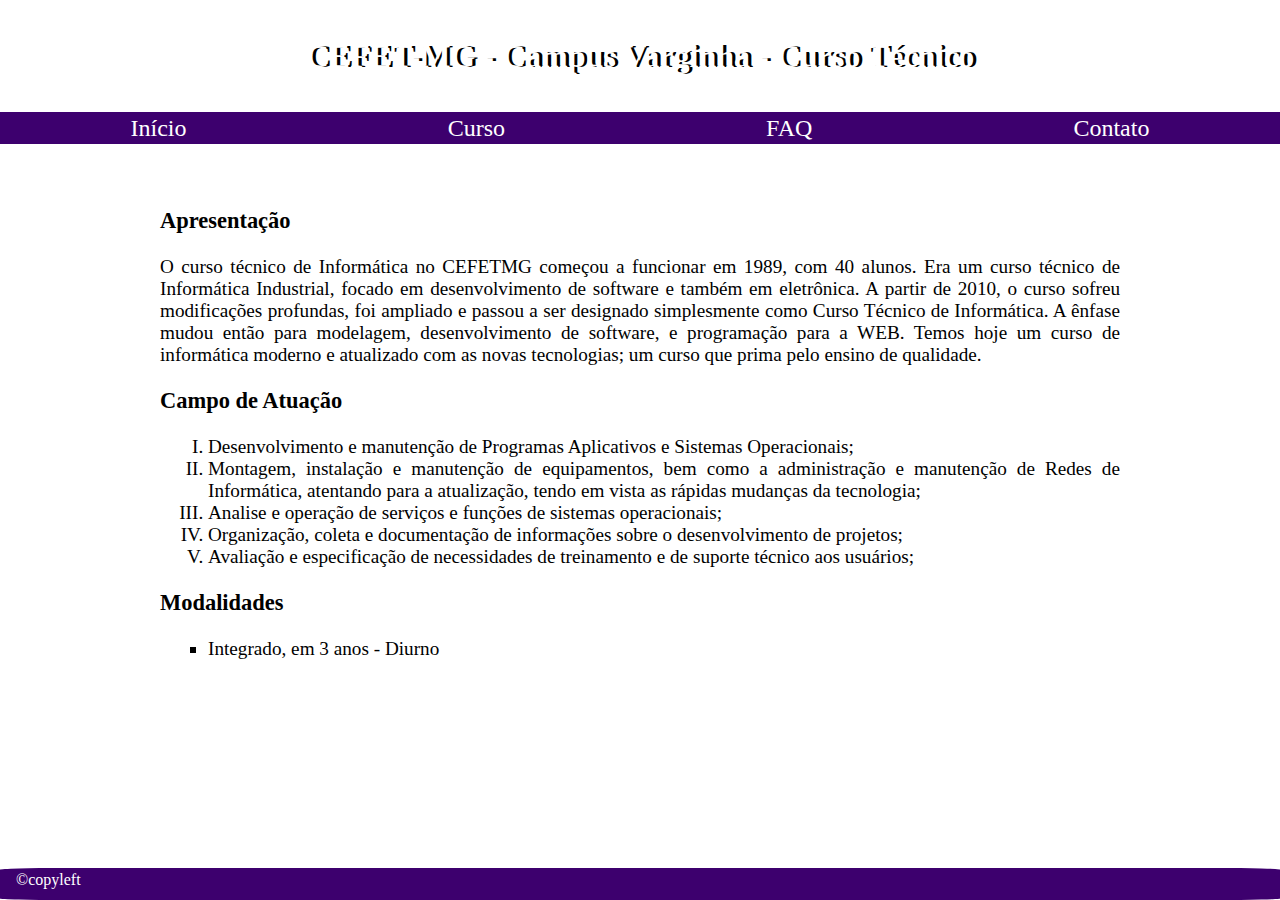
==== index.html @ 0734d25b "sucess" ====
<!DOCTYPE html>
<html lang="en">

<head>
    <meta charset="UTF-8">
    <meta http-equiv="X-UA-Compatible" content="IE=edge">
    <meta name="viewport" content="width=device-width, initial-scale=1.0">
    <link rel="stylesheet" href="css/style.css">
    <link rel="shortcut icon" href="img/computer.png" type="image/x-icon">
    <title>Curso de Informática</title>
</head>

<body>
    <header>
        <div>
            <h1>CEFET-MG - Campus Varginha - Curso Técnico</h1>
        </div>
        <nav>
            <ul>
                <li>
                    <a href="index.html">Início</a> 
                </li>
                <li>
                    <a href="curso.html">Curso</a> 
                </li>
                <li>
                    <a href="faq.html">FAQ</a> 
                </li>
                <li>
                    <a href="contato.html">Contato</a> 
                </li>
            </ul>
        </nav>
    </header>
    <main class="text">
        <article>
            <h3>Apresentação</h3>
            <br>
            <p>O curso técnico de Informática no CEFETMG começou a funcionar em 1989, com 40 alunos. Era um curso
                técnico de Informática Industrial, focado em desenvolvimento de software e também em eletrônica. A
                partir de 2010, o curso sofreu modificações profundas, foi ampliado e passou a ser designado
                simplesmente como Curso Técnico de Informática. A ênfase mudou então para modelagem, desenvolvimento de
                software, e programação para a WEB. Temos hoje um curso de informática moderno e atualizado com as novas
                tecnologias; um curso que prima pelo ensino de qualidade.</p>
            <br>
            <h3>Campo de Atuação</h3>
            <br>
            <ol>
                <li>Desenvolvimento e manutenção de Programas Aplicativos e Sistemas Operacionais;</li>
                <li>Montagem, instalação e manutenção de equipamentos, bem como a administração e manutenção de Redes de
                    Informática, atentando para a atualização, tendo em vista as rápidas mudanças da tecnologia;</li>
                <li>Analise e operação de serviços e funções de sistemas operacionais;</li>
                <li>Organização, coleta e documentação de informações sobre o desenvolvimento de projetos;</li>
                <li>Avaliação e especificação de necessidades de treinamento e de suporte técnico aos usuários;</li>
            </ol>
            <br>
            <h3>Modalidades</h3>
            <br>
            <ul>
                <li>Integrado, em 3 anos - Diurno</li>
            </ul>
        </article>
    </main>
    <footer>
        <p>©copyleft</p>
    </footer>
</body>

</html>
---- css/style.css ----
@import url('https://fonts.googleapis.com/css2?family=Inter&display=swap');

*{
  margin: 0;
  padding: 0;
  outline: 0;
  box-sizing: border-box;
}

:root{
    --p: #3d006e;
    --s: rgb(157, 90, 196);
    --c: rgb(231, 176, 229);
    --w: white;
    --b: black;
}

header{
    height: 9rem;
    color: var(--w);
}

header div{
    display: flex;
    align-items: center;
    justify-content: center;
    background-image: url(https://www.kluniversity.in/ainds/images/about.jpg);
    height: 7rem;
    text-shadow: 0.2rem 0rem 0rem var(--b);
}

header nav ul{
    display: flex;
    align-items: center;
    justify-content: space-around;
    list-style-type: none;
    background-color: var(--p);
    height: 2rem;
    font-size: 1.5rem;
}

header nav ul li a{
    color: var(--w);
    text-decoration: none;
}

header nav ul li a:hover{
    color:  var(--s);
    font-size: 2rem;
}


/*Corpo*/

main{
    display: flex;
    justify-content: center;
    min-height: calc(100vh - 11rem);
    text-align: justify;
}

.text article{
    width: 85%;
    padding: 5%;
    font-size: larger;
}

.text article ol{
    list-style-type: upper-roman;
}

.text article ul{
    list-style-type: square;
}

.text article ul, ol{
    margin-left: 3rem;
}

/*curso*/

.tab table{
    width: 80%;
    border-collapse: collapse;
    height: 80%;
    font-size: larger;
}

.tab tr td, main tr th{
    text-align: center;
    border: 0.2rem solid var(--s);
}

.tab div{
    width: 85%;
    padding: 5%;
}

.tab .val{
    text-align: left;
    padding: 1rem;
}

.col, .pt{
    font-weight: bold;
}

.pt{
    font-size: x-large;
}

/*faq*/

.faq{
    flex-direction: column;
}

.perg, .resp li{
    margin: 5%;
    padding: 5%;
    font-size: larger;
}

.perg a, .resp li a{
    text-decoration: none;
    font-weight: bolder;
    color: var(--b)
}

.perg a:hover, .resp li a:hover{
    font-size: 2rem;
    color: var(--s);
}

.perg{
    height: 100vh;
}

.perg ol li{
    font-weight: bolder;
}

.resp{
    list-style-type: none;
}

.resp li{
    height: 100vh;
    background-color: var(--c);
    border: 1rem solid var(--c);
    border-radius: 5%;
}

/*footer*/

footer{
    height: 2rem;
    display: flex;
    justify-content: start;
    align-items: center; 
    background-color: var(--p);  
    color: var(--s); 
    border-bottom: 0.5rem solid var(--p);
    border-radius: 5%;
}

footer p{
    padding-left: 1rem;
    color: var(--w);
}
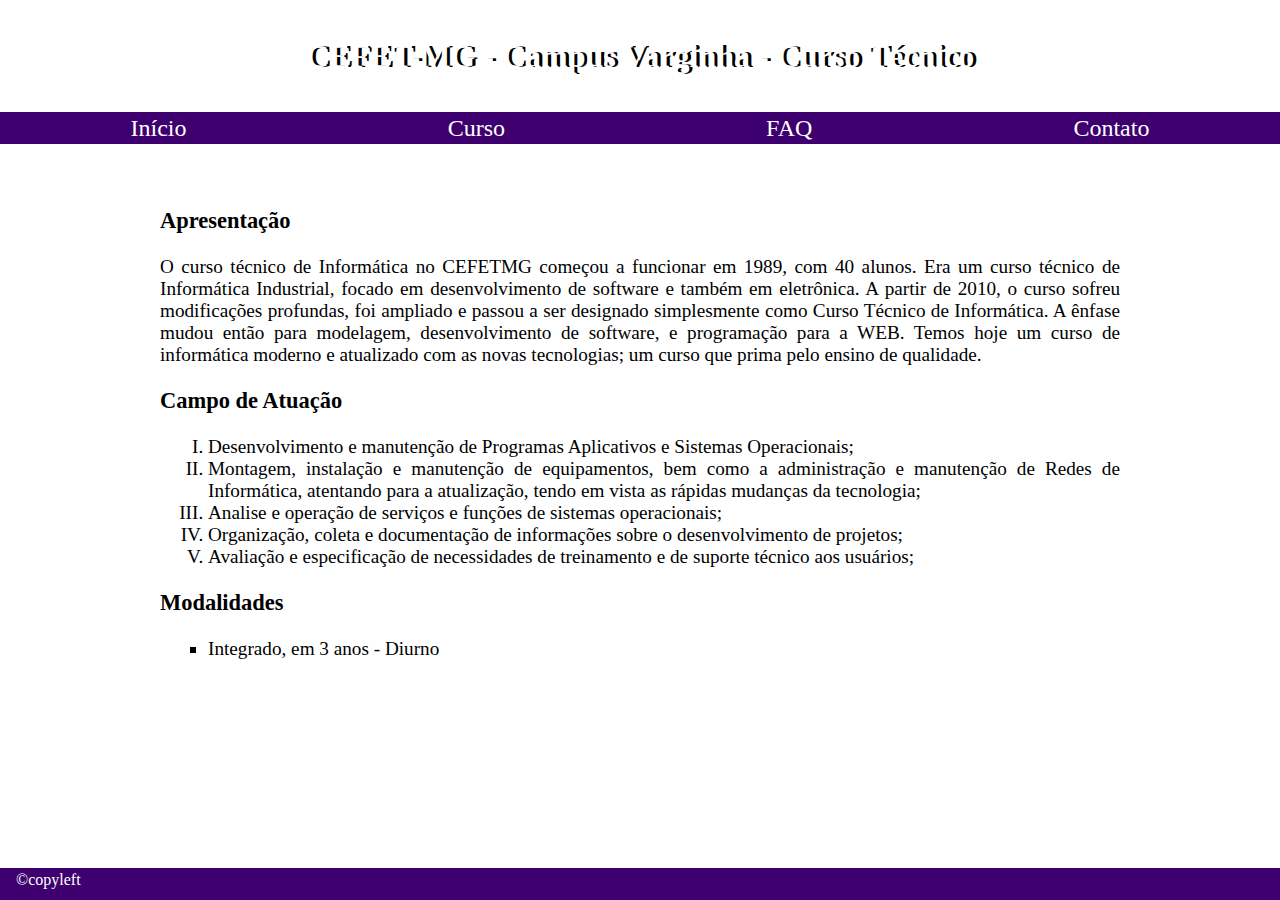
==== commit 2cc25ca4: "sucesso" ====
--- a/index.html
+++ b/index.html
@@ -6,7 +6,6 @@
     <meta http-equiv="X-UA-Compatible" content="IE=edge">
     <meta name="viewport" content="width=device-width, initial-scale=1.0">
     <link rel="stylesheet" href="css/style.css">
-    <link rel="shortcut icon" href="img/computer.png" type="image/x-icon">
     <title>Curso de Informática</title>
 </head>
 
--- a/css/style.css
+++ b/css/style.css
@@ -151,6 +151,13 @@
     border-radius: 5%;
 }
 
+
+.form button{
+    color:var(--w);
+    background-color: var(--p);
+    border-radius: 30px;
+}
+
 /*footer*/
 
 footer{
@@ -161,7 +168,6 @@
     background-color: var(--p);  
     color: var(--s); 
     border-bottom: 0.5rem solid var(--p);
-    border-radius: 5%;
 }
 
 footer p{
